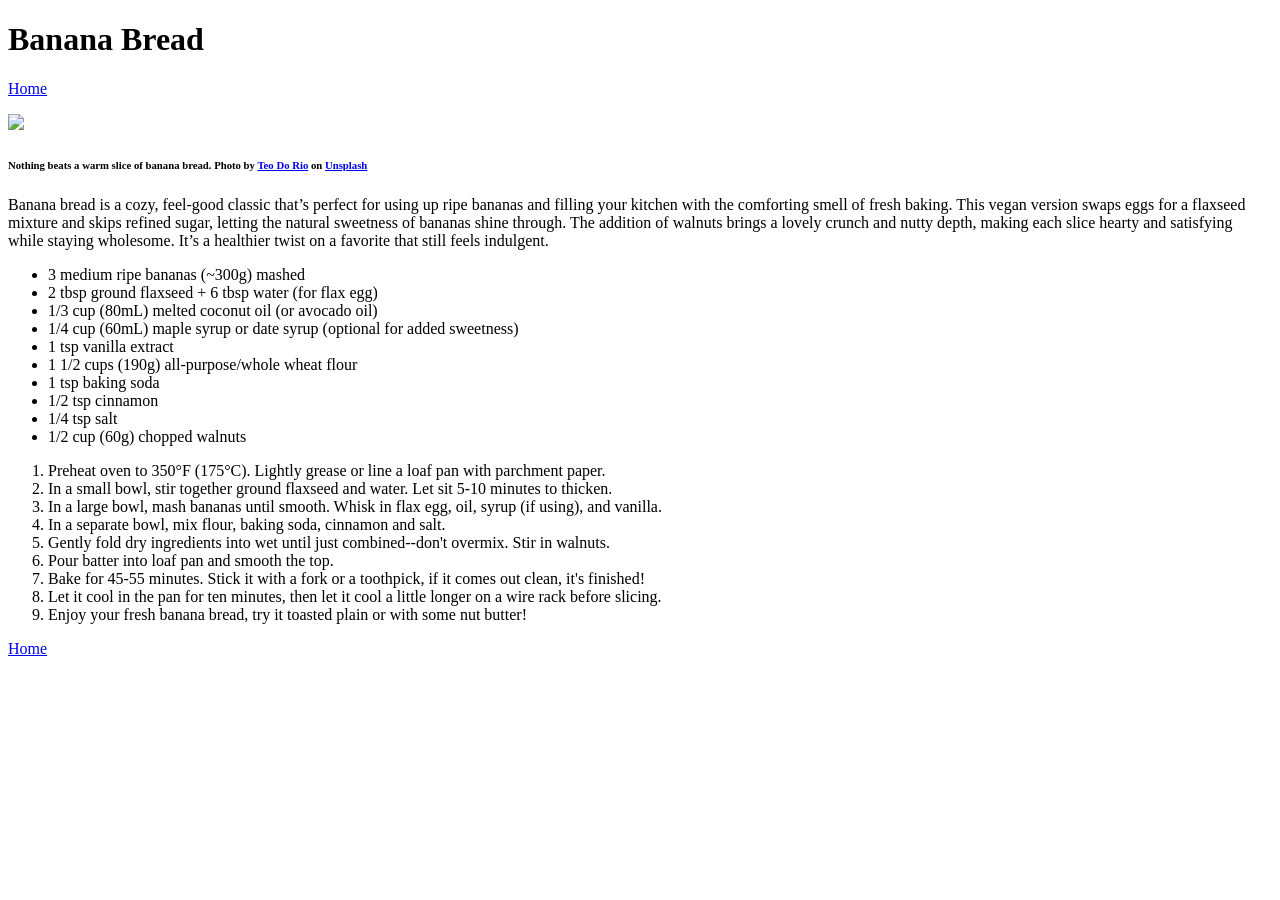
==== recipes/bananabread.html @ efe82107 "Update links and add recipe pages Updated all links on homepage, and put all links in an unordered l" ====
<!DOCTYPE html>
<html lang="en">
<head>
    <meta charset="UTF-8">
    <meta name="viewport" content="width=device-width, initial-scale=1.0">
    <title>Banana Bread</title>
</head>
<body>
    <h1>Banana Bread</h1>
    <p>
        <a href="../index.html">Home</a>
    </p>
    <p>
        <img src="https://images.unsplash.com/photo-1617319610261-ea6c6594a646?q=80&w=1740&auto=format&fit=crop&ixlib=rb-4.1.0&ixid=M3wxMjA3fDB8MHxwaG90by1wYWdlfHx8fGVufDB8fHx8fA%3D%3D">
        <!-- Image Description -->
        <br><h6>Nothing beats a warm slice of banana bread. Photo by <a href="https://unsplash.com/@teofromrio?utm_content=creditCopyText&utm_medium=referral&utm_source=unsplash">Teo Do Rio</a> on <a href="https://unsplash.com/photos/brown-bread-on-white-textile-ElNlInyC588?utm_content=creditCopyText&utm_medium=referral&utm_source=unsplash">Unsplash</a>
      </h6>
    </p> 
    <!-- Paragraph -->
    <p>
        Banana bread is a cozy, feel-good classic that&rsquo;s perfect for using up ripe bananas and filling your kitchen with the comforting smell of fresh baking. This vegan version swaps eggs for a flaxseed mixture and skips refined sugar, letting the natural sweetness of bananas shine through. The addition of walnuts brings a lovely crunch and nutty depth, making each slice hearty and satisfying while staying wholesome. It&rsquo;s a healthier twist on a favorite that still feels indulgent.
    </p>
    <!-- ingredients -->
    <ul>
        <li>3 medium ripe bananas (~300g) mashed</li>
        <li>2 tbsp ground flaxseed + 6 tbsp water (for flax egg)</li>
        <li>1/3 cup (80mL) melted coconut oil (or avocado oil)</li>
        <li>1/4 cup (60mL) maple syrup or date syrup (optional for added sweetness)</li>
        <li>1 tsp vanilla extract</li>
        <li>1 1/2 cups (190g) all-purpose/whole wheat flour</li>
        <li>1 tsp baking soda</li>
        <li>1/2 tsp cinnamon</li>
        <li>1/4 tsp salt</li>
        <li>1/2 cup (60g) chopped walnuts</li>
    </ul>
    <!-- cooking steps -->
    <ol>
        <li>Preheat oven to 350&#176;F (175&#176;C). Lightly grease or line a loaf pan with parchment paper.</li>
        <li>In a small bowl, stir together ground flaxseed and water. Let sit 5-10 minutes to thicken.</li>
        <li>In a large bowl, mash bananas until smooth. Whisk in flax egg, oil, syrup (if using), and vanilla.</li>
        <li>In a separate bowl, mix flour, baking soda, cinnamon and salt.</li>
        <li>Gently fold dry ingredients into wet until just combined--don't overmix. Stir in walnuts.</li>
        <li>Pour batter into loaf pan and smooth the top.</li>
        <li>Bake for 45-55 minutes. Stick it with a fork or a toothpick, if it comes out clean, it's finished!</li>
        <li>Let it cool in the pan for ten minutes, then let it cool a little longer on a wire rack before slicing.</li>
        <li>Enjoy your fresh banana bread, try it toasted plain or with some nut butter!</li>
    </ol>
    <!-- home link -->
    <p><a href="../index.html">Home</a></p>
</body>
</html>
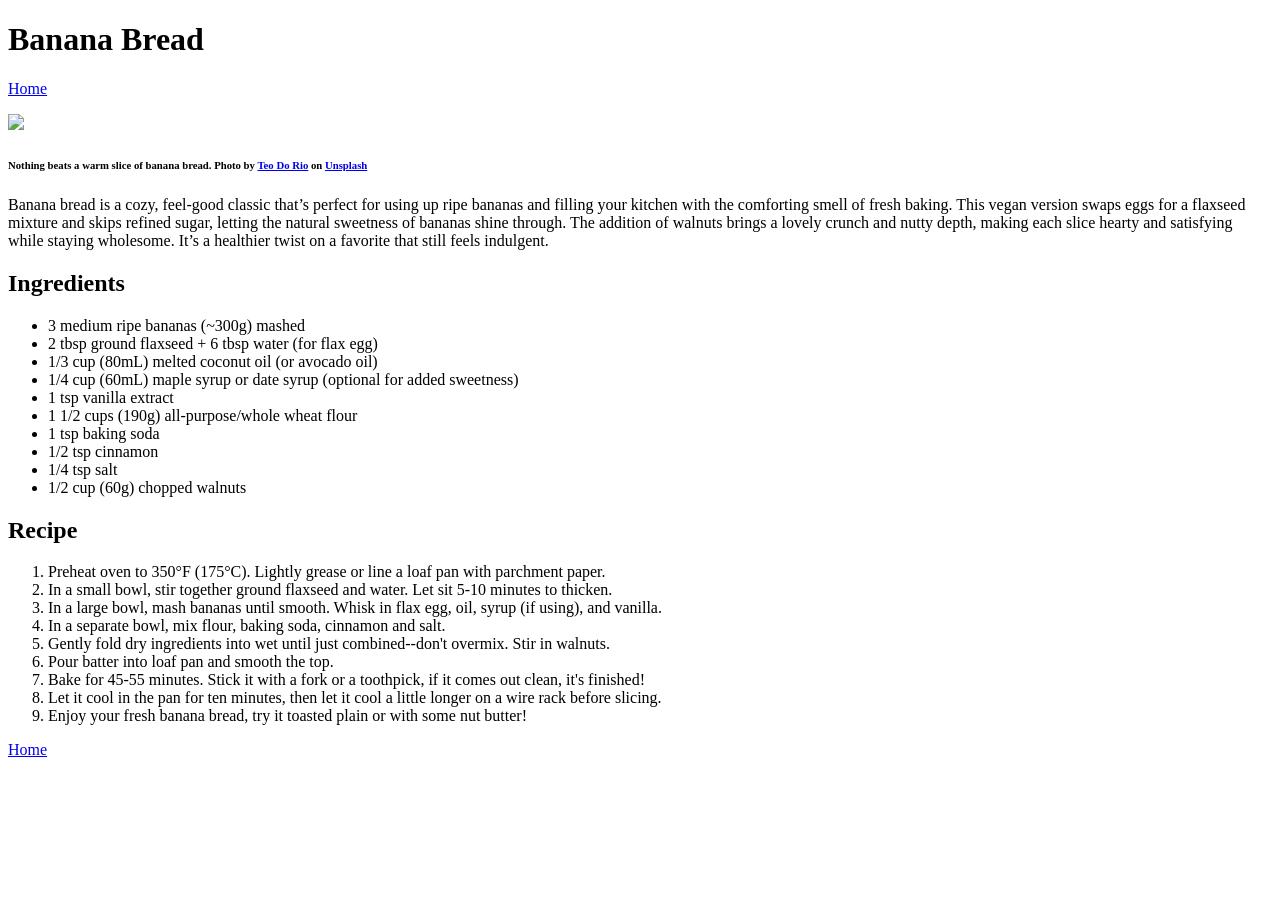
==== commit 0f3865ff: "Add missing h2 tags and headers" ====
--- a/recipes/bananabread.html
+++ b/recipes/bananabread.html
@@ -21,6 +21,7 @@
         Banana bread is a cozy, feel-good classic that&rsquo;s perfect for using up ripe bananas and filling your kitchen with the comforting smell of fresh baking. This vegan version swaps eggs for a flaxseed mixture and skips refined sugar, letting the natural sweetness of bananas shine through. The addition of walnuts brings a lovely crunch and nutty depth, making each slice hearty and satisfying while staying wholesome. It&rsquo;s a healthier twist on a favorite that still feels indulgent.
     </p>
     <!-- ingredients -->
+    <h2>Ingredients</h2>
     <ul>
         <li>3 medium ripe bananas (~300g) mashed</li>
         <li>2 tbsp ground flaxseed + 6 tbsp water (for flax egg)</li>
@@ -34,6 +35,7 @@
         <li>1/2 cup (60g) chopped walnuts</li>
     </ul>
     <!-- cooking steps -->
+    <h2>Recipe</h2>
     <ol>
         <li>Preheat oven to 350&#176;F (175&#176;C). Lightly grease or line a loaf pan with parchment paper.</li>
         <li>In a small bowl, stir together ground flaxseed and water. Let sit 5-10 minutes to thicken.</li>
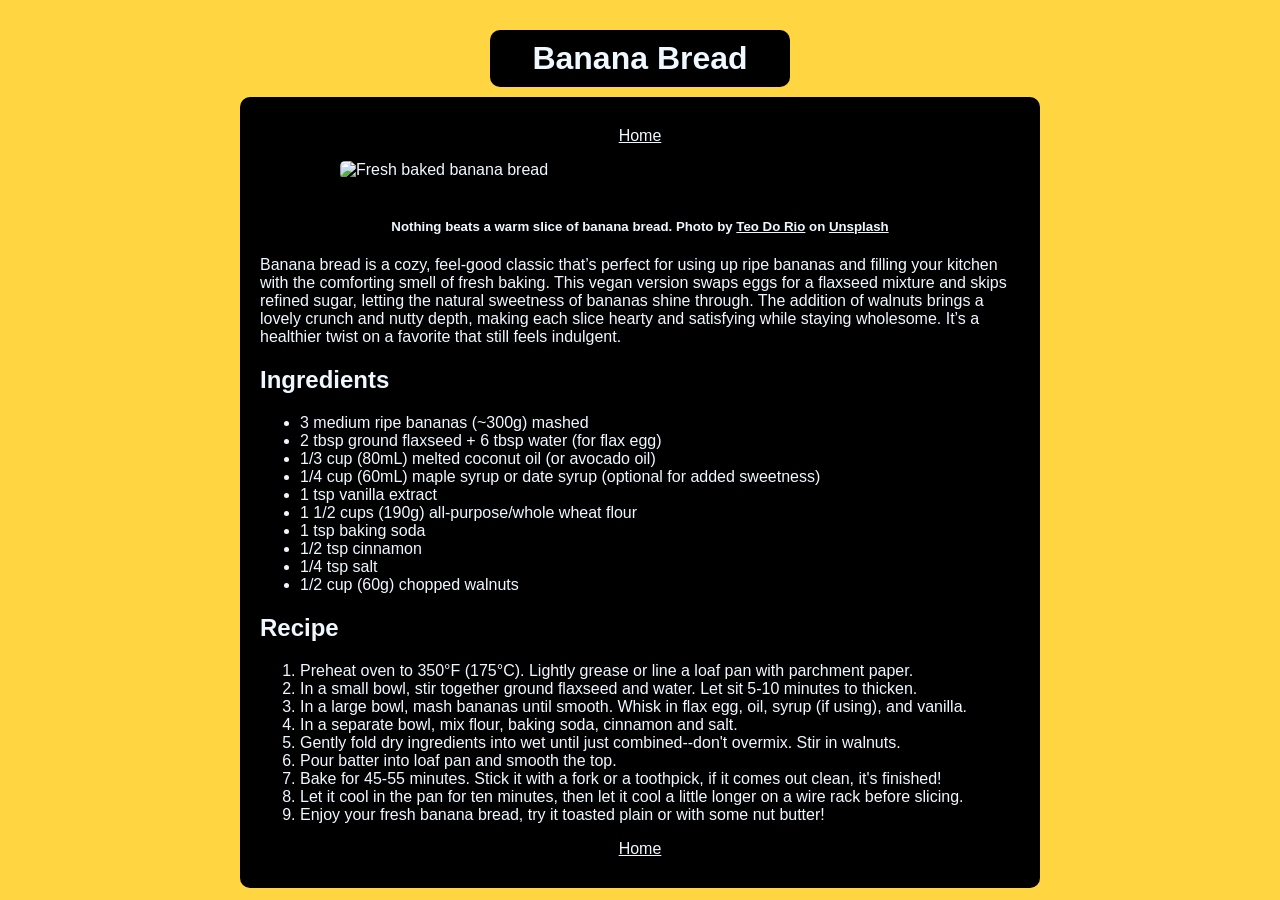
==== commit 29692188: "Add styles to existing HTML" ====
--- a/recipes/bananabread.html
+++ b/recipes/bananabread.html
@@ -3,51 +3,58 @@
 <head>
     <meta charset="UTF-8">
     <meta name="viewport" content="width=device-width, initial-scale=1.0">
+    <link rel="stylesheet" href="../style.css">
     <title>Banana Bread</title>
 </head>
 <body>
     <h1>Banana Bread</h1>
-    <p>
-        <a href="../index.html">Home</a>
-    </p>
-    <p>
-        <img src="https://images.unsplash.com/photo-1617319610261-ea6c6594a646?q=80&w=1740&auto=format&fit=crop&ixlib=rb-4.1.0&ixid=M3wxMjA3fDB8MHxwaG90by1wYWdlfHx8fGVufDB8fHx8fA%3D%3D">
-        <!-- Image Description -->
-        <br><h6>Nothing beats a warm slice of banana bread. Photo by <a href="https://unsplash.com/@teofromrio?utm_content=creditCopyText&utm_medium=referral&utm_source=unsplash">Teo Do Rio</a> on <a href="https://unsplash.com/photos/brown-bread-on-white-textile-ElNlInyC588?utm_content=creditCopyText&utm_medium=referral&utm_source=unsplash">Unsplash</a>
-      </h6>
-    </p> 
-    <!-- Paragraph -->
-    <p>
-        Banana bread is a cozy, feel-good classic that&rsquo;s perfect for using up ripe bananas and filling your kitchen with the comforting smell of fresh baking. This vegan version swaps eggs for a flaxseed mixture and skips refined sugar, letting the natural sweetness of bananas shine through. The addition of walnuts brings a lovely crunch and nutty depth, making each slice hearty and satisfying while staying wholesome. It&rsquo;s a healthier twist on a favorite that still feels indulgent.
-    </p>
-    <!-- ingredients -->
-    <h2>Ingredients</h2>
-    <ul>
-        <li>3 medium ripe bananas (~300g) mashed</li>
-        <li>2 tbsp ground flaxseed + 6 tbsp water (for flax egg)</li>
-        <li>1/3 cup (80mL) melted coconut oil (or avocado oil)</li>
-        <li>1/4 cup (60mL) maple syrup or date syrup (optional for added sweetness)</li>
-        <li>1 tsp vanilla extract</li>
-        <li>1 1/2 cups (190g) all-purpose/whole wheat flour</li>
-        <li>1 tsp baking soda</li>
-        <li>1/2 tsp cinnamon</li>
-        <li>1/4 tsp salt</li>
-        <li>1/2 cup (60g) chopped walnuts</li>
-    </ul>
-    <!-- cooking steps -->
-    <h2>Recipe</h2>
-    <ol>
-        <li>Preheat oven to 350&#176;F (175&#176;C). Lightly grease or line a loaf pan with parchment paper.</li>
-        <li>In a small bowl, stir together ground flaxseed and water. Let sit 5-10 minutes to thicken.</li>
-        <li>In a large bowl, mash bananas until smooth. Whisk in flax egg, oil, syrup (if using), and vanilla.</li>
-        <li>In a separate bowl, mix flour, baking soda, cinnamon and salt.</li>
-        <li>Gently fold dry ingredients into wet until just combined--don't overmix. Stir in walnuts.</li>
-        <li>Pour batter into loaf pan and smooth the top.</li>
-        <li>Bake for 45-55 minutes. Stick it with a fork or a toothpick, if it comes out clean, it's finished!</li>
-        <li>Let it cool in the pan for ten minutes, then let it cool a little longer on a wire rack before slicing.</li>
-        <li>Enjoy your fresh banana bread, try it toasted plain or with some nut butter!</li>
-    </ol>
-    <!-- home link -->
-    <p><a href="../index.html">Home</a></p>
+    <div class="content">
+        <p class="link">
+            <a href="../index.html">Home</a>
+        </p>
+        <p>
+            <img src="https://images.unsplash.com/photo-1617319610261-ea6c6594a646?q=80&w=1740&auto=format&fit=crop&ixlib=rb-4.1.0&ixid=M3wxMjA3fDB8MHxwaG90by1wYWdlfHx8fGVufDB8fHx8fA%3D%3D" alt="Fresh baked banana bread">
+            <!-- Image Description -->
+            <br>
+            <h5>
+                Nothing beats a warm slice of banana bread. Photo by <a href="https://unsplash.com/@teofromrio?utm_content=creditCopyText&utm_medium=referral&utm_source=unsplash">Teo Do Rio</a> on <a href="https://unsplash.com/photos/brown-bread-on-white-textile-ElNlInyC588?utm_content=creditCopyText&utm_medium=referral&utm_source=unsplash">Unsplash</a>
+            </h5>
+        </p> 
+        <!-- Paragraph -->
+        <p>
+            Banana bread is a cozy, feel-good classic that&rsquo;s perfect for using up ripe bananas and filling your kitchen with the comforting smell of fresh baking. This vegan version swaps eggs for a flaxseed mixture and skips refined sugar, letting the natural sweetness of bananas shine through. The addition of walnuts brings a lovely crunch and nutty depth, making each slice hearty and satisfying while staying wholesome. It&rsquo;s a healthier twist on a favorite that still feels indulgent.
+        </p>
+        <!-- ingredients -->
+        <h2>Ingredients</h2>
+        <ul>
+            <li>3 medium ripe bananas (~300g) mashed</li>
+            <li>2 tbsp ground flaxseed + 6 tbsp water (for flax egg)</li>
+            <li>1/3 cup (80mL) melted coconut oil (or avocado oil)</li>
+            <li>1/4 cup (60mL) maple syrup or date syrup (optional for added sweetness)</li>
+            <li>1 tsp vanilla extract</li>
+            <li>1 1/2 cups (190g) all-purpose/whole wheat flour</li>
+            <li>1 tsp baking soda</li>
+            <li>1/2 tsp cinnamon</li>
+            <li>1/4 tsp salt</li>
+            <li>1/2 cup (60g) chopped walnuts</li>
+        </ul>
+        <!-- cooking steps -->
+        <h2>Recipe</h2>
+        <ol>
+            <li>Preheat oven to 350&#176;F (175&#176;C). Lightly grease or line a loaf pan with parchment paper.</li>
+            <li>In a small bowl, stir together ground flaxseed and water. Let sit 5-10 minutes to thicken.</li>
+            <li>In a large bowl, mash bananas until smooth. Whisk in flax egg, oil, syrup (if using), and vanilla.</li>
+            <li>In a separate bowl, mix flour, baking soda, cinnamon and salt.</li>
+            <li>Gently fold dry ingredients into wet until just combined--don't overmix. Stir in walnuts.</li>
+            <li>Pour batter into loaf pan and smooth the top.</li>
+            <li>Bake for 45-55 minutes. Stick it with a fork or a toothpick, if it comes out clean, it's finished!</li>
+            <li>Let it cool in the pan for ten minutes, then let it cool a little longer on a wire rack before slicing.</li>
+            <li>Enjoy your fresh banana bread, try it toasted plain or with some nut butter!</li>
+        </ol>
+        <!-- home link -->
+        <p class="link">
+            <a href="../index.html">Home</a>
+        </p>
+    </div>
 </body>
 </html>
--- a/style.css
+++ b/style.css
@@ -0,0 +1,73 @@
+* {
+    box-sizing: border-box;
+}
+
+body {
+    width: 1000px;
+    margin: 10px auto;
+    background-color: rgb(255, 214, 65);
+    font-family: Arial, Helvetica, sans-serif;
+}
+
+h1 {
+    display: block;
+    background-color: black;
+    color: aliceblue;
+    width: 300px;
+    margin: 30px auto 10px;
+    padding: 10px;
+    text-align: center;
+    border-radius: 10px;
+    font-family: Impact, Haettenschweiler, 'Arial Narrow Bold', sans-serif;
+}
+
+h2 {
+    font-family: Impact, Haettenschweiler, 'Arial Narrow Bold', sans-serif;
+}
+
+h5 {
+    font-family: Impact, Haettenschweiler, 'Arial Narrow Bold', sans-serif;
+    text-align: center;
+}
+
+.caption {
+    margin: 0px;
+    padding: 0px;
+}
+
+a {
+    color: aliceblue;
+
+}
+
+.menu {
+    background-color: black;
+    width: 500px;
+    padding: 20px;
+    text-align: center;
+    border-radius: 10px;
+    margin: 10px auto;
+}
+
+.link {
+    margin: 10px auto;
+    text-align: center;
+}
+
+img{
+    display: block;
+    margin: 0 auto;
+    width: 600px;
+    height: auto;
+    border-radius: 5px;
+    margin: 0 auto;
+}
+
+.content {
+    background-color: black;
+    color: aliceblue;
+    width: 800px;
+    margin: 10px auto;
+    padding: 20px;
+    border-radius: 10px;
+}
